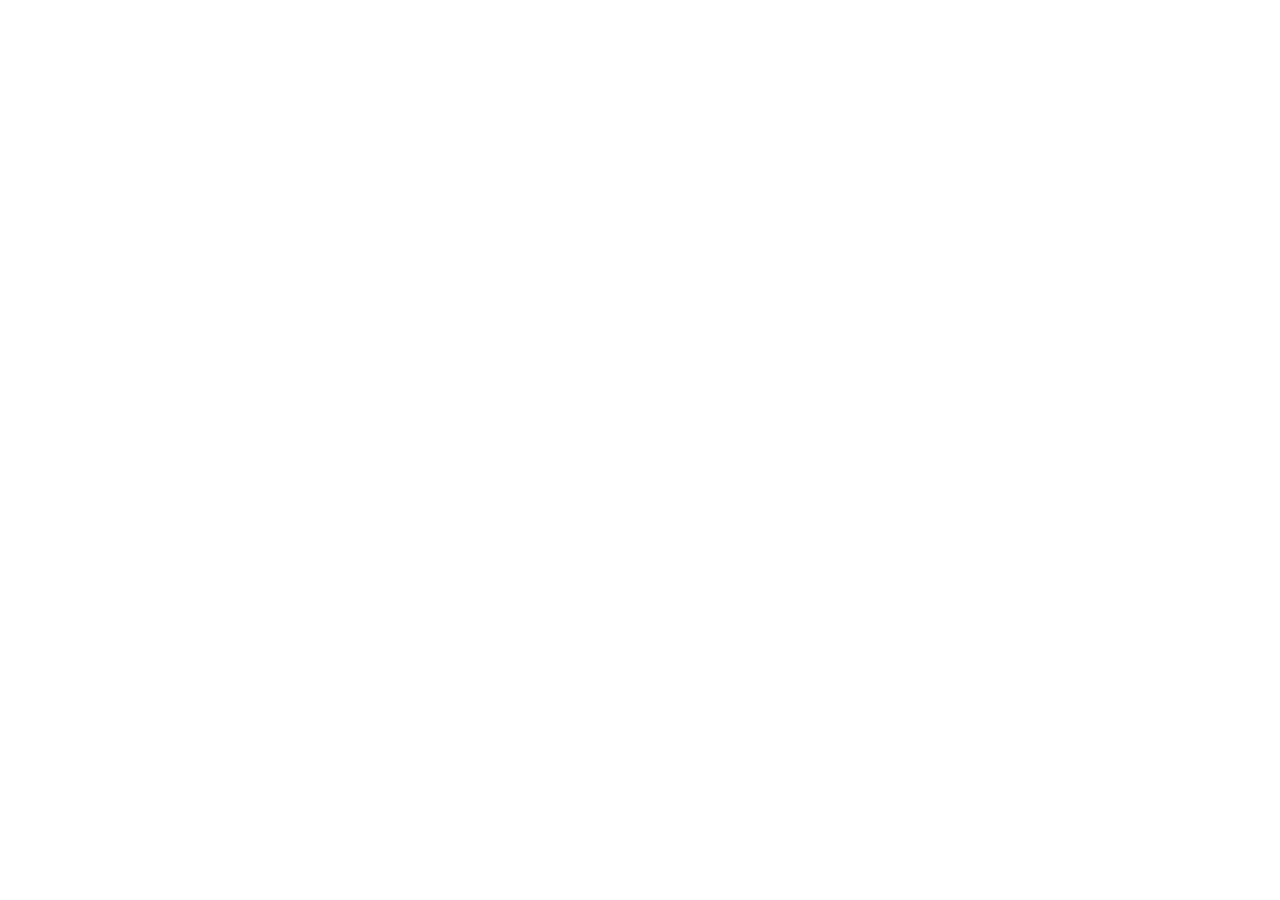
==== sitetargpt-master/index.html @ b94fea5d "Add webapps for card selection" ====
<!DOCTYPE html>
<html lang="ru">
<head>
    <meta charset="UTF-8">
    <meta name="viewport" content="width=device-width, initial-scale=1.0">
    <title>Выбери карты</title>
    <style>
        * {
            margin: 0;
            padding: 0;
            box-sizing: border-box;
        }

        body {
            color: var(--tg-theme-text-color);
            background: url('static/stars.gif')
        }

        body {
            background-image: url('static/back_room.jpg'); /* Замените на путь к вашему файлу GIF */
            background-size: cover; /* Растягивает изображение по размеру экрана */
            background-repeat: no-repeat; /* Отключает повторение фона */
            background-attachment: fixed; /* Закрепляет фон, чтобы он не прокручивался */
            background-position: center; /* Центрирует изображение */
            font-family: Arial, sans-serif;
            color: #fff;
            text-align: center;
        }

        .Main {
            width: 100%;
            padding: 25px;
            text-align: center;
            position: relative;
            z-index: 1;
        }

        .card-container {
            display: flex;
            flex-wrap: wrap;
            justify-content: center;
        }

        .card {
            width: 70px;
            margin: 10px;
            cursor: pointer;
        }

        .card img {
            width: 100%;
            height: 115px;
            object-fit: cover;
            border-radius: 5px;
        }

        .selected-card {
            border: 1px solid #000000;
        }

        .result-container {
            display: none;
            text-align: center;
        }

        .result-container img {
            width: 100px;
            height: 170px;
            object-fit: cover;
            margin: 10px;
        }

        .btn {
            display: block;
            position: fixed;
            top: 75%;
            left: 50%;
            transform: translateX(-50%);
            z-index: 1000;
            padding: 10px 20px;
            background-color: #007bff;
            color: #fff;
            border: none;
            border-radius: 5px;
            cursor: pointer;
        }

    </style>
</head>
<body>
    <div class="Main">
        <h1>Выбери карты</h1>
        <div class="card-container"></div>
        <button class="btn" style="display: none;">Прочитать трактовку</button>
        <div class="result-container"></div>
    </div>

    <script src="https://telegram.org/js/telegram-web-app.js"></script>

    <script>
        let tg = window.Telegram.WebApp;

        let cards = [];
        for (let i = 1; i <= 78; i++) {
            cards.push(`static/card${i}.jpg`);
        }

        function preloadImages(images) {
            // Добавляем пути к изображениям, которые нужно предварительно загрузить
            const additionalImages = ['/static/card_back.jpg', '/static/back_room.jpg'];
            images = images.concat(additionalImages);

            images.forEach(src => {
                const img = new Image();
                img.src = src;
            });
        }

        let selectedCards = [];
        for (let i = 0; i < 7; i++) {
            let randomIndex = Math.floor(Math.random() * cards.length);
            selectedCards.push(cards[randomIndex]);
            cards.splice(randomIndex, 1);
        }

        preloadImages(selectedCards);


        let cardContainer = document.querySelector('.card-container');
        for (let i = 0; i < selectedCards.length; i++) {
            let card = document.createElement('div');
            card.classList.add('card');
            card.innerHTML = `<img src="static/card_back.jpg" alt="">`;
            cardContainer.appendChild(card);
        }

        let clickedCards = [];
        document.querySelectorAll('.card').forEach((card, index) => {
            card.addEventListener('click', () => {
                if (clickedCards.length < 3 && !card.classList.contains('selected-card')) {
                    card.classList.add('selected-card');
                    card.innerHTML = `<img src="${selectedCards[index]}" alt="">`;
                    clickedCards.push(selectedCards[index]);
                    if (clickedCards.length === 3) {
                        showResult();
                    }
                }
            });
        });

        function showResult() {
            document.querySelector('.card-container').style.display = 'none';
            document.querySelector('.result-container').style.display = 'block';
            let resultContainer = document.querySelector('.result-container');
            for (let i = 0; i < clickedCards.length; i++) {
                let img = document.createElement('img');
                img.src = clickedCards[i];
                resultContainer.appendChild(img);
            }
            document.querySelector('.btn').style.display = 'block';
            document.querySelector('.btn').addEventListener('click', () => {
                let data = {
                    cards: clickedCards
                }
                tg.sendData(JSON.stringify(data));
                tg.close();
            });
        }
    </script>
</body>
</html>
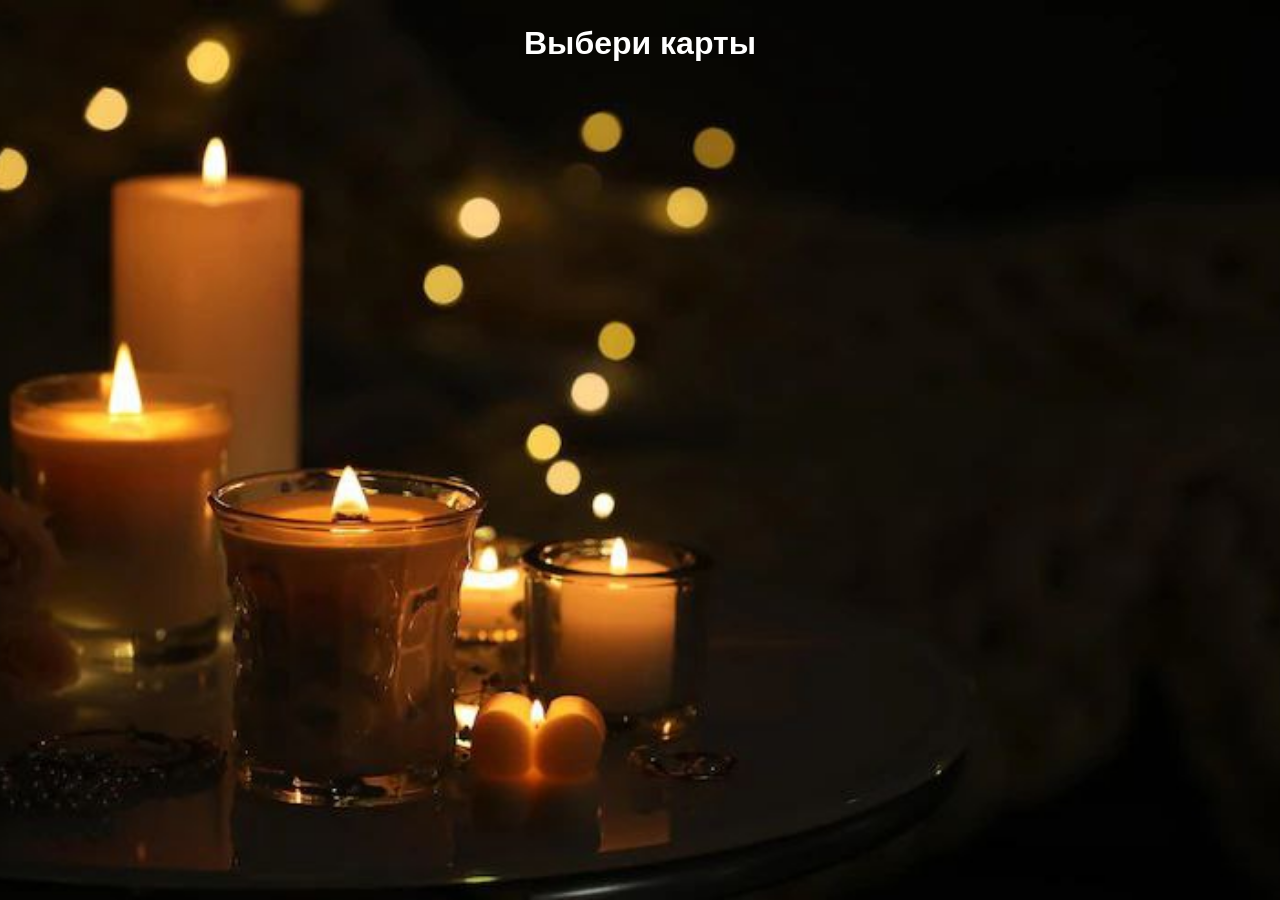
==== commit 6b14cd93: "Add card back and background images to webapps" ====
--- a/sitetargpt-master/index.html
+++ b/sitetargpt-master/index.html
@@ -12,16 +12,11 @@
         }
 
         body {
-            color: var(--tg-theme-text-color);
-            background: url('static/stars.gif')
-        }
-
-        body {
-            background-image: url('static/back_room.jpg'); /* Замените на путь к вашему файлу GIF */
-            background-size: cover; /* Растягивает изображение по размеру экрана */
-            background-repeat: no-repeat; /* Отключает повторение фона */
-            background-attachment: fixed; /* Закрепляет фон, чтобы он не прокручивался */
-            background-position: center; /* Центрирует изображение */
+            background-image: url('static/back_room.jpg');
+            background-size: cover;
+            background-repeat: no-repeat;
+            background-attachment: fixed;
+            background-position: center;
             font-family: Arial, sans-serif;
             color: #fff;
             text-align: center;
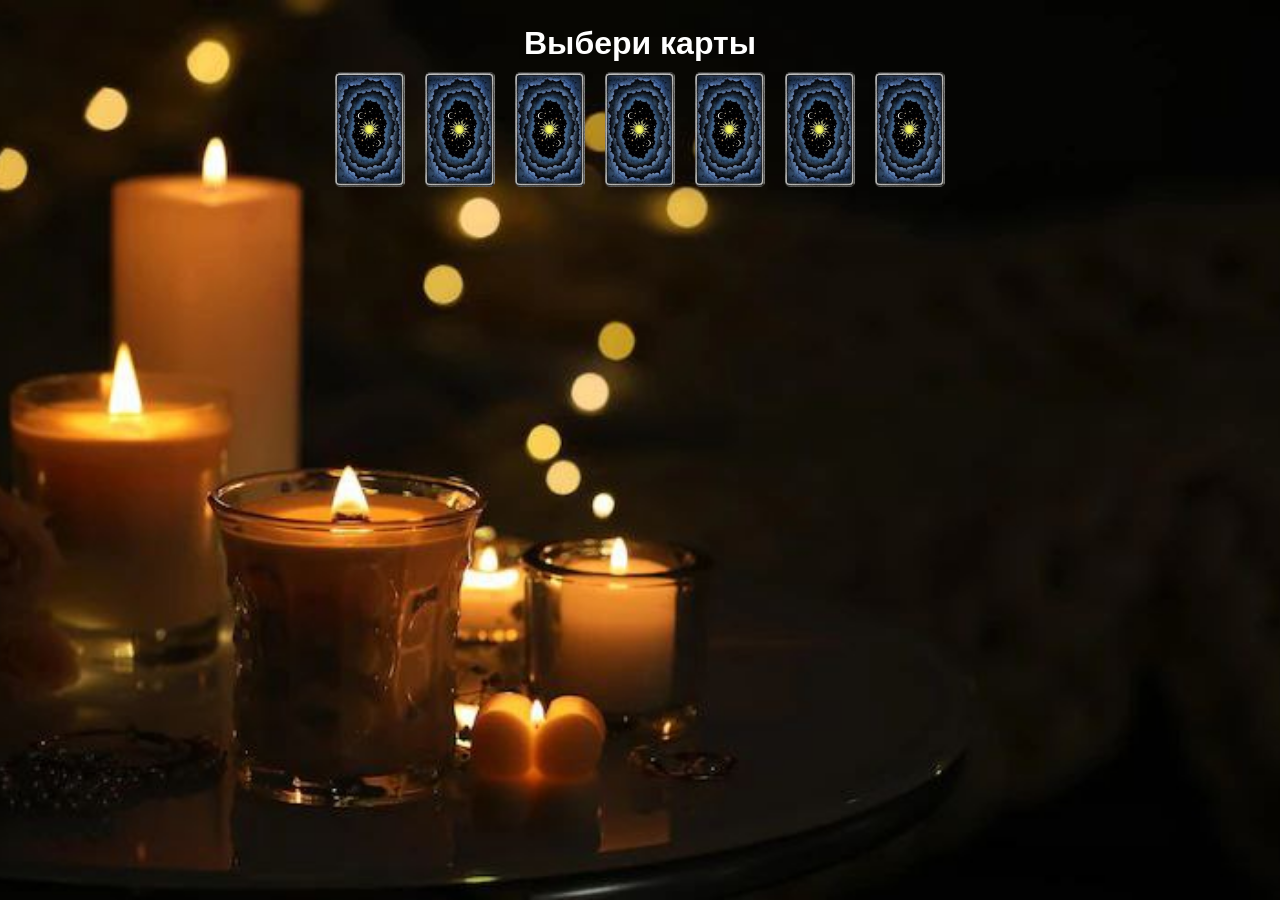
==== commit ef12cfde: "Backup of all bot work since July (bot, MAX, site, payments) Co-Authored-By: Claude Opus 5.5 <norepl" ====
--- a/sitetargpt-master/index.html
+++ b/sitetargpt-master/index.html
@@ -90,10 +90,49 @@
         <div class="result-container"></div>
     </div>
 
+    <script src="https://st.max.ru/js/max-web-app.js"></script>
     <script src="https://telegram.org/js/telegram-web-app.js"></script>
 
     <script>
-        let tg = window.Telegram.WebApp;
+        if (window.WebApp && typeof window.WebApp.ready === "function") {
+            window.WebApp.ready();
+        }
+        let tg = window.Telegram && window.Telegram.WebApp;
+
+        function cardTitle(path) {
+            const n = Number(String(path).match(/card(\d+)/)[1]);
+            const ranks = ["Туз","Двойка","Тройка","Четверка","Пятерка","Шестерка","Семерка","Восьмерка","Девятка","Десятка","Король","Королева","Рыцарь","Паж"];
+            const arcana = ["Дурак","Маг","Верховная Жрица","Императрица","Император","Иерофант","Влюбленные","Колесница","Сила","Отшельник","Колесо Фортуны","Правосудие","Повешенный","Смерть","Умеренность","Дьявол","Башня","Звезда","Луна","Солнце","Суд","Мир"];
+            if (n >= 1 && n <= 22) return arcana[n - 1];
+            const suits = [[23, "Жезлов"], [37, "Кубков"], [51, "Мечей"], [65, "Пентаклей"]];
+            for (const [start, suit] of suits) {
+                if (n >= start && n < start + 14) return ranks[n - start] + " " + suit;
+            }
+            return path;
+        }
+
+        function submitCards(clickedCards) {
+            const maxApp = window.WebApp;
+            if (maxApp && maxApp.initData) {
+                fetch("https://followthefrensy.ru/max/webapp", {
+                    method: "POST",
+                    headers: {"Content-Type": "application/json"},
+                    body: JSON.stringify({init_data: maxApp.initData, cards: clickedCards})
+                }).finally(() => {
+                    if (typeof maxApp.close === "function") maxApp.close();
+                });
+                return;
+            }
+            if (tg && typeof tg.sendData === "function") {
+                tg.sendData(JSON.stringify({cards: clickedCards}));
+                tg.close();
+                return;
+            }
+            const names = clickedCards.map(cardTitle).join(", ");
+            const button = document.querySelector(".btn");
+            button.textContent = "Отправьте боту: " + names;
+            if (navigator.clipboard) navigator.clipboard.writeText(names).catch(() => {});
+        }
 
         let cards = [];
         for (let i = 1; i <= 78; i++) {
@@ -154,11 +193,7 @@
             }
             document.querySelector('.btn').style.display = 'block';
             document.querySelector('.btn').addEventListener('click', () => {
-                let data = {
-                    cards: clickedCards
-                }
-                tg.sendData(JSON.stringify(data));
-                tg.close();
+                submitCards(clickedCards);
             });
         }
     </script>
